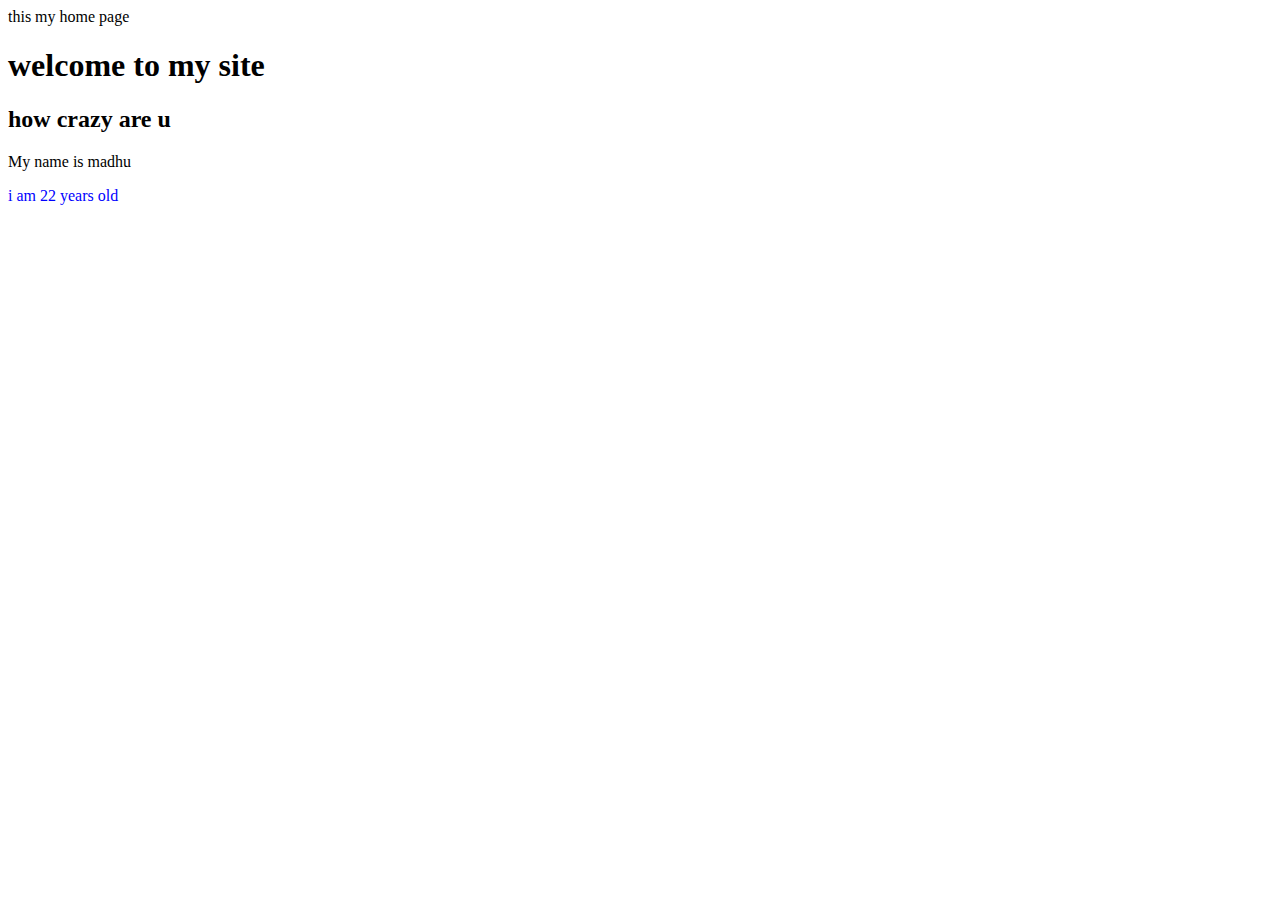
==== ChangingDocument.html @ 2ad2672c "uploading Assignments 9,10,11,12" ====
<!DOCTYPE html>
<html>
    <title> chaging content</title>
    <head> this my home page</head>
    <body id ="main">
        <h1 id ="heading"> hello world</h1>
        <h2 id="heading2">how crazy are u</h2>
        <p id="para">who are u</p>
        <p id="para1"> i am 22 years old</p>

        <script>
            document.getElementById("heading").innerHTML=" welcome to my site";
            document.getElementById("para").innerHTML="My name is madhu";
            document.getElementById("para1").style.color="blue";
            let head=document.getElementById("heading2");
            //document.getElementById("main").removeChild(head);
            console.log("hello madhu");
        </script>

    </body>
</html>
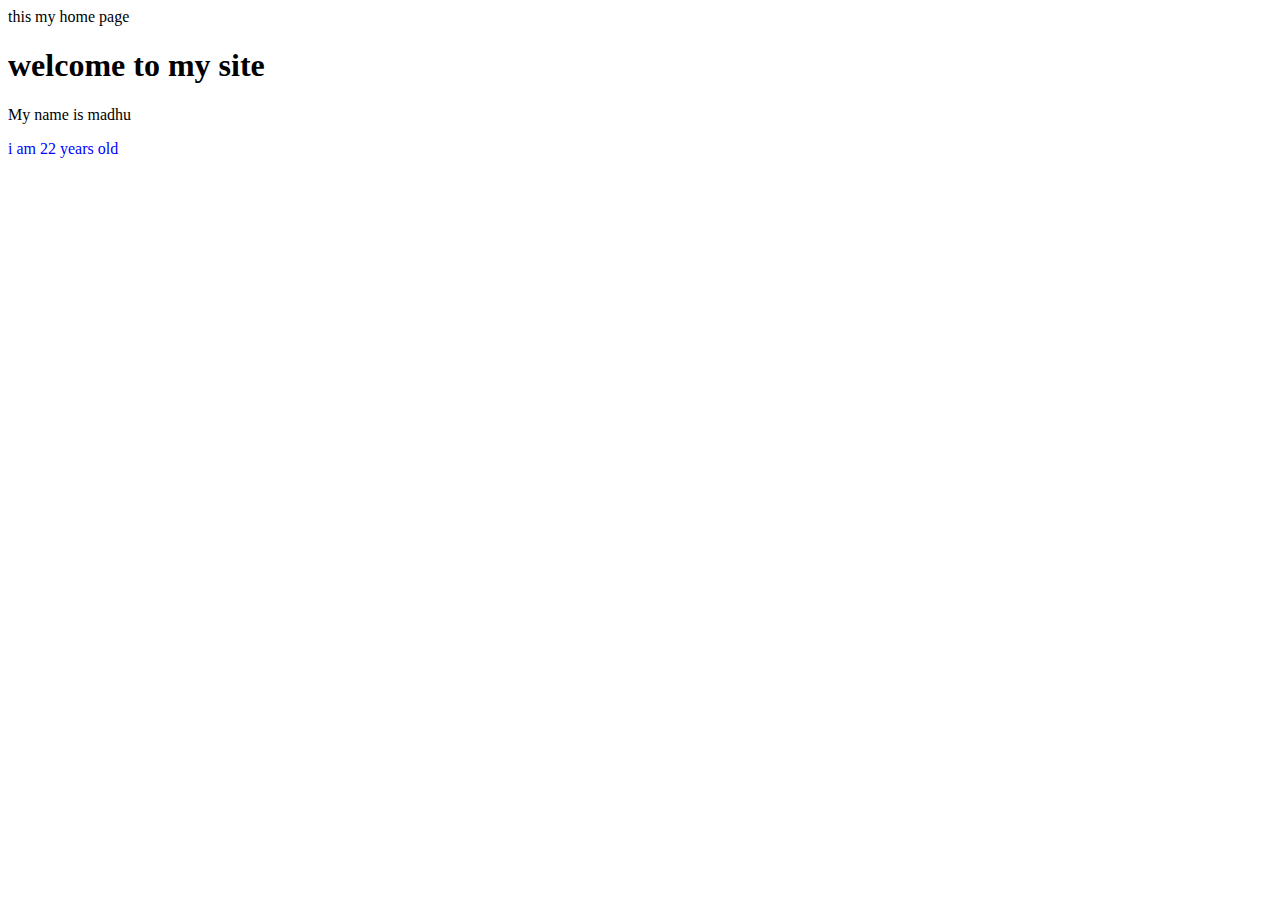
==== commit 0ea6b72d: "assigned task" ====
--- a/ChangingDocument.html
+++ b/ChangingDocument.html
@@ -13,7 +13,7 @@
             document.getElementById("para").innerHTML="My name is madhu";
             document.getElementById("para1").style.color="blue";
             let head=document.getElementById("heading2");
-            //document.getElementById("main").removeChild(head);
+            document.getElementById("main").removeChild(head);
             console.log("hello madhu");
         </script>
 
